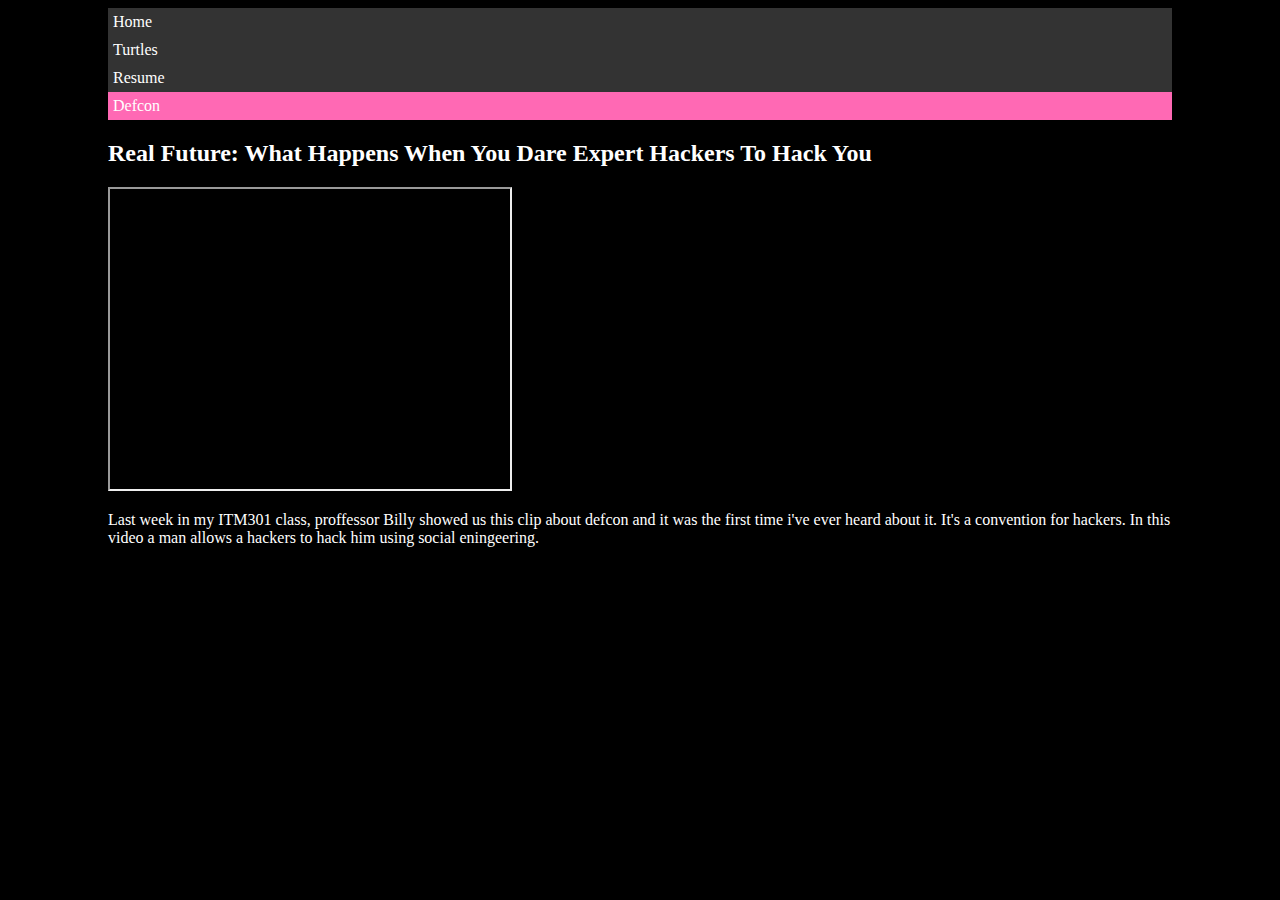
==== defcon.html @ 38f69907 "copied project 2 files over" ====
<!DOCTYPE html>
<html lang="en">
<head>
  <meta charset="UTF-8">
  <title>Elizabeth Herrera</title>
  <link href="style/style.css" rel="stylesheet" type="text/css">
</head>
<body>
  <nav id="navigation">
    <ul>
      <li>
        <a href="index.html">Home</a>
      </li>
      <li>
        <a href="turtles.html">Turtles</a>
      </li>
      <li>
        <a href="resume.html">Resume</a>
      </li>
      <li class='olu'>
        <a href="defcon.html">Defcon</a>
      </li>
    </ul>
  </nav>
  <section>
    <h2>Real Future: What Happens When You Dare Expert Hackers To Hack You</h2>
  </section>
  <footer>
    <iframe allowfullscreen height="300" src="https://www.youtube.com/embed/bjYhmX_OUQQ?rel=0" width="400"></iframe>
    <p>Last week in my ITM301 class, proffessor Billy showed us this clip about defcon and it was the first time i've ever heard about it. It's a convention for hackers. In this video a man allows a hackers to hack him using social eningeering.</p>
  </footer>
</body>
</html>
---- style/style.css ----
body {
  padding: 0 100px 100px 100px;
  background-size: 1800px 900px;
  background-repeat: no-repeat;
  background-color: black;
}
h1 {
  color: white;
  font-family: 'Eras Medium ITC';
}
h3 {
  color: white;
  font-family: 'Eras light ITC';
}
p {
  color: white;
  font-family: 'Eras demi ITC';
}
h2 {
  color: white;
  font-family: 'Felix Titling';
}
li {
  color: white;
  font-family: 'Century Gothic';
}
#navigation ul {
  list-style-type: none;
  margin: 0;
  padding: 0;
  overflow: hidden;
  background-color: #333;
  text-align: left;
}
#navigation li {
  padding: 0;
}
#navigation li a {
  display: block;
  color: white;
  text-align: left;
  padding: 5px;
  text-decoration: none;
}
#navigation li a:hover {
  background-color: #FF1493;
}
.olu {
  background-color: #FF69B4;
  color: white;
}

#title {
  text-align: center;
  margin-left: auto;
  margin-right: auto;
}
#title h3 h1 {
  text-align: center;
  margin-right: auto;
  margin-left: auto;
}

img.title {
  text-align: center;
}

img.asa {
  text-align: center;
  width: 700px;
  height: 400px;
}

img.welcome {
  text-align: center;
  width: 400px;
  height: 50px;
}

#green {
  text-align: center;
  margin-left: auto;
  margin-right: auto;
}
img.green {
  float: right;
  width: 400px;
  height: 400px;
}
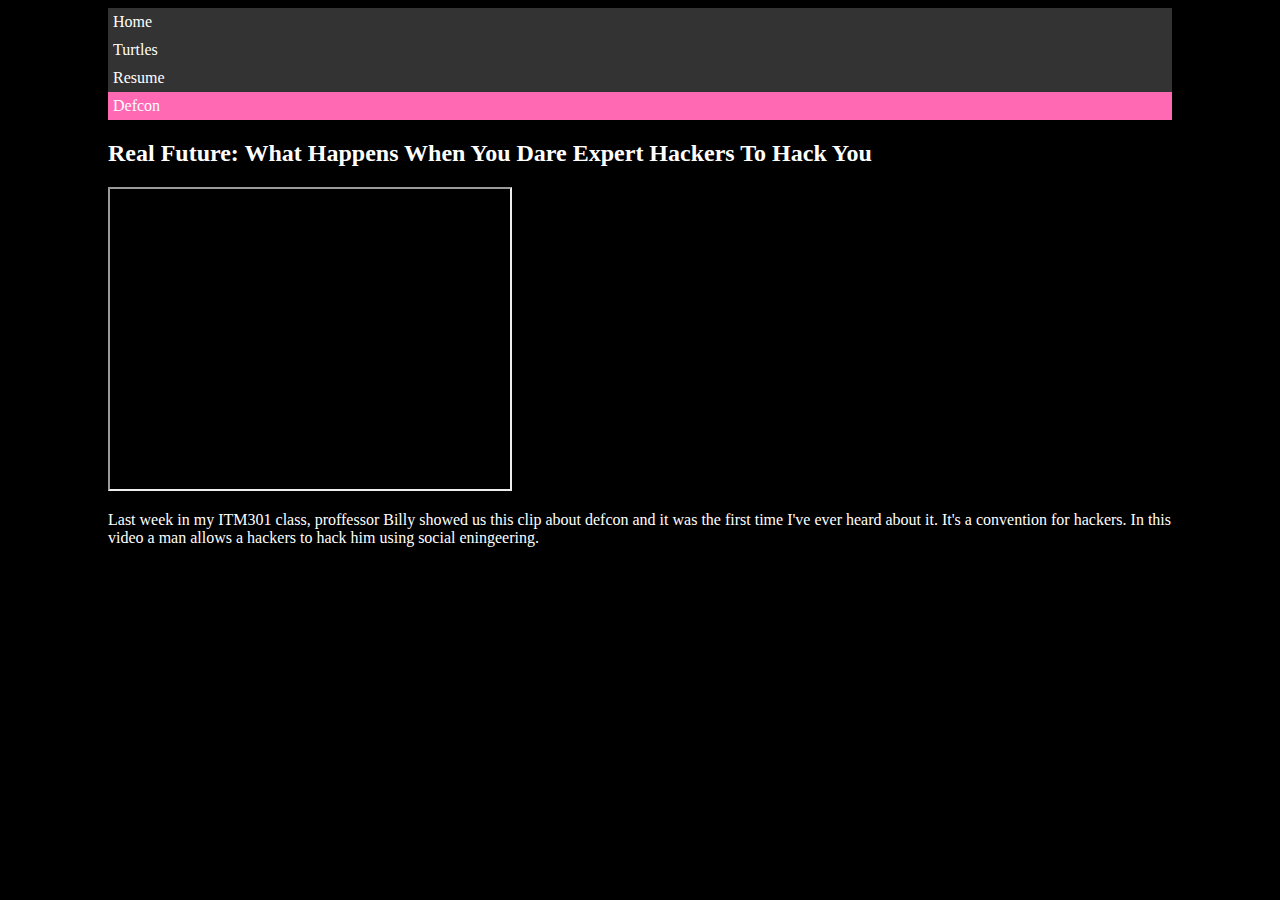
==== commit 04da5834: "capitalized the I" ====
--- a/defcon.html
+++ b/defcon.html
@@ -27,7 +27,7 @@
   </section>
   <footer>
     <iframe allowfullscreen height="300" src="https://www.youtube.com/embed/bjYhmX_OUQQ?rel=0" width="400"></iframe>
-    <p>Last week in my ITM301 class, proffessor Billy showed us this clip about defcon and it was the first time i've ever heard about it. It's a convention for hackers. In this video a man allows a hackers to hack him using social eningeering.</p>
+    <p>Last week in my ITM301 class, proffessor Billy showed us this clip about defcon and it was the first time I've ever heard about it. It's a convention for hackers. In this video a man allows a hackers to hack him using social eningeering.</p>
   </footer>
 </body>
 </html>